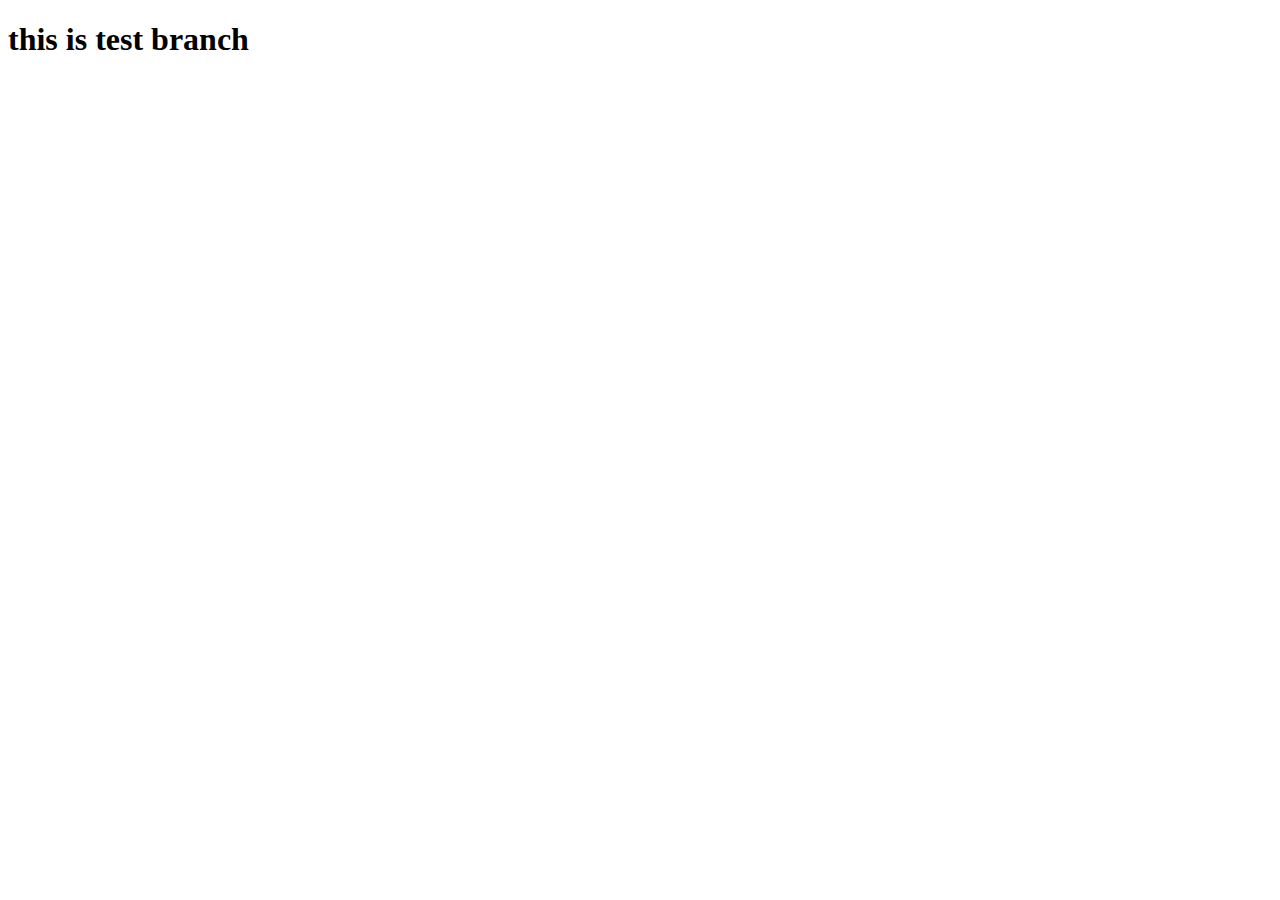
==== Task1/test.html @ 55f15136 "test branch" ====
<!DOCTYPE html>
<html lang="en">
<head>
    <meta charset="UTF-8">
    <meta name="viewport" content="width=device-width, initial-scale=1.0">
    <title>test</title>
</head>
<body>
    <h1>this is test branch</h1>
</body>
</html>
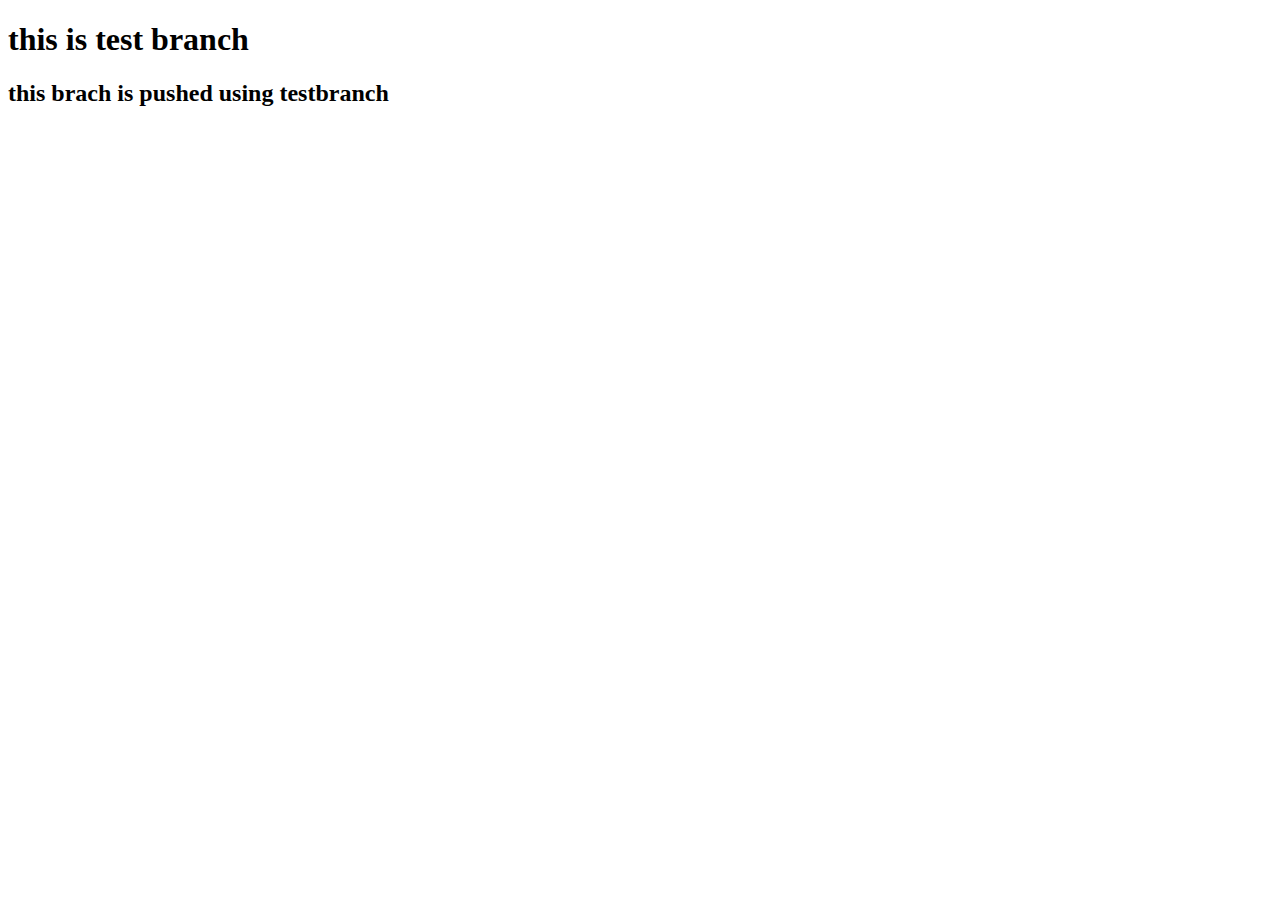
==== commit a9128240: "Merge 93d9313475ba72971b2d6294179d27242757e562 into e36ee79c38025f14ef896b6cb689897423291083" ====
--- a/Task1/test.html
+++ b/Task1/test.html
@@ -7,5 +7,6 @@
 </head>
 <body>
     <h1>this is test branch</h1>
+    <h2>this brach is pushed using testbranch</h2>
 </body>
 </html>